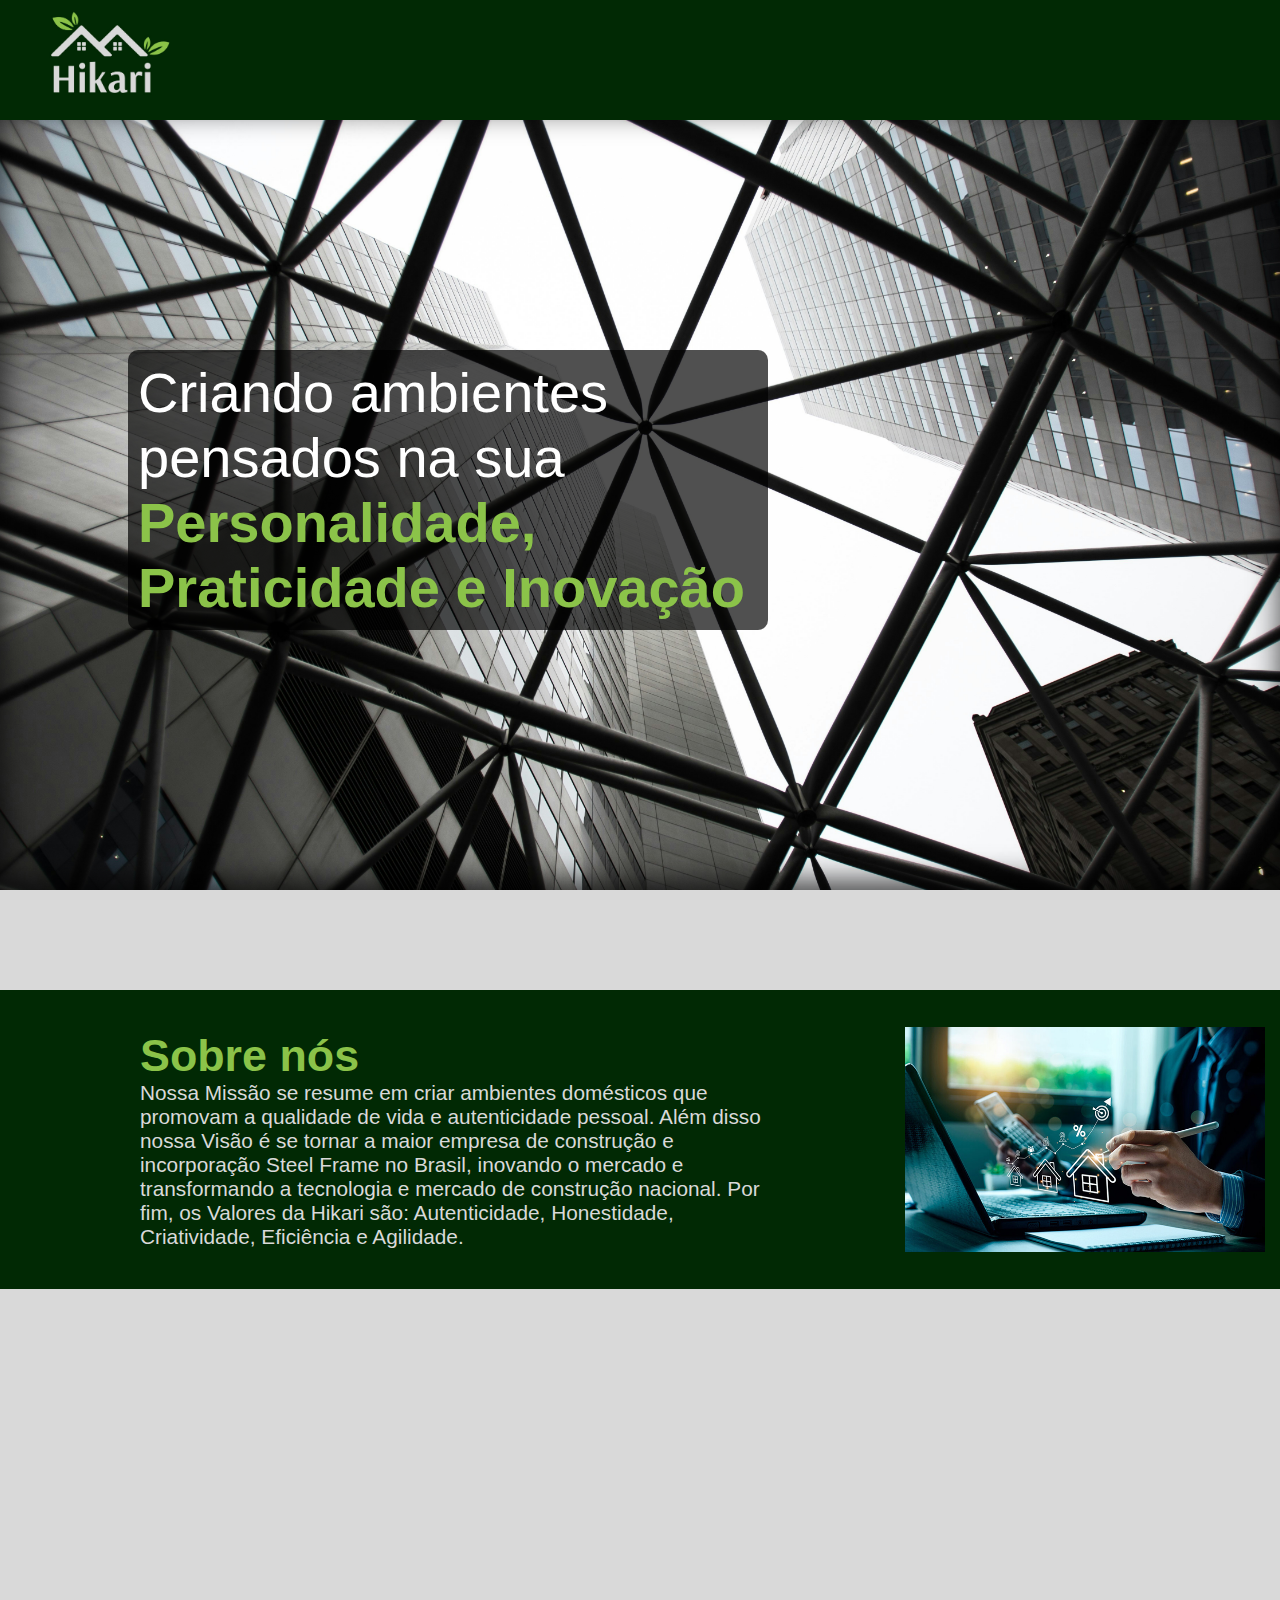
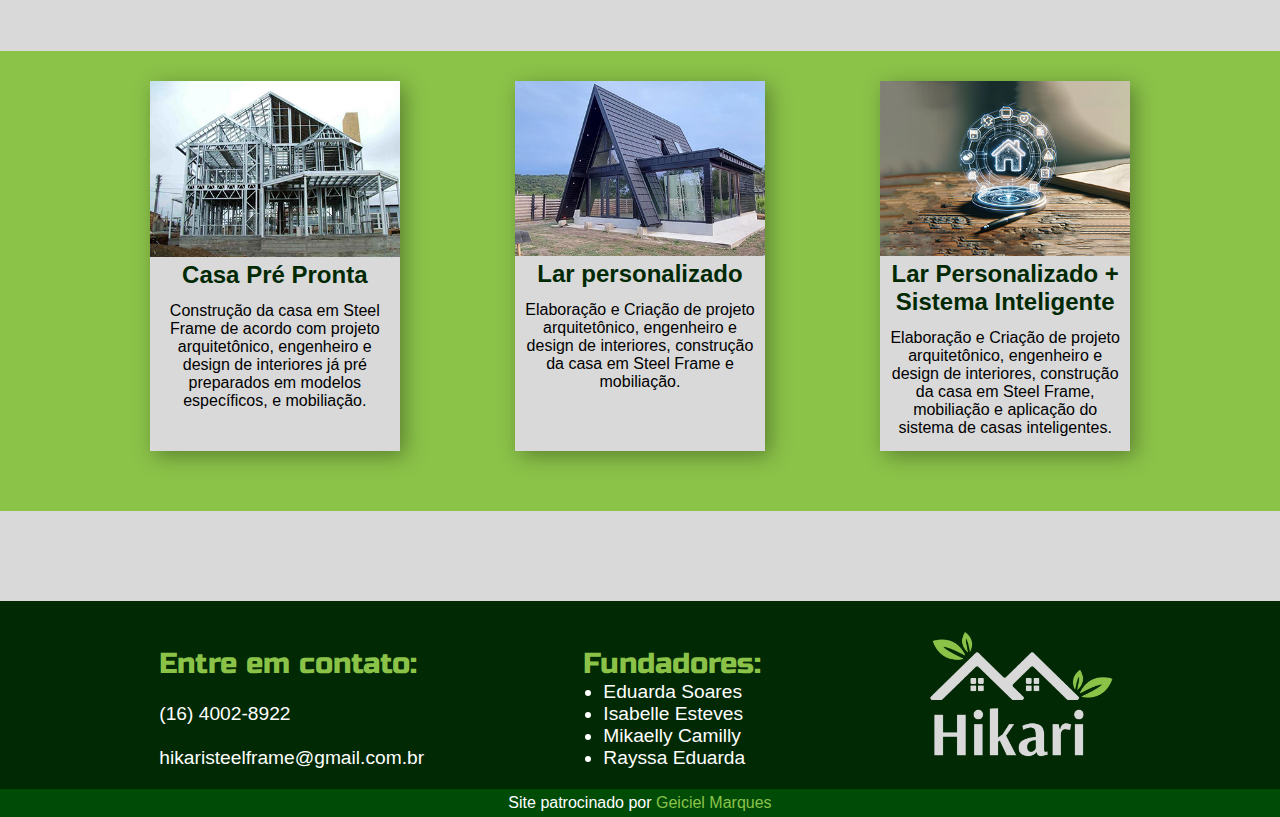
==== index.html @ da625fd5 "Publicação" ====
<!DOCTYPE html>
<html lang="pt-br">
<head>
    <meta charset="UTF-8">
    <meta name="viewport" content="width=device-width, initial-scale=1.0">
    <link rel="preconnect" href="https://fonts.googleapis.com">
    <link rel="preconnect" href="https://fonts.gstatic.com" crossorigin>
    <link href="https://fonts.googleapis.com/css2?family=Russo+One&display=swap" rel="stylesheet">

    <link rel="stylesheet" href="css/style.css">
    <link rel="stylesheet" href="css/970px.css" media="screen and (min-width: 601px) and (max-width: 945px)">
    <link rel="stylesheet" href="css/600px.css" media="screen and (max-width: 600px)">
    <link rel="stylesheet" href="css/480px.css" media="screen and (max-width: 480px)">
    <link rel="stylesheet" href="css/390px.css" media="screen and (max-width: 389px)">
    
    <title>Hikari</title>
</head>
<body>
    <header>
        <img src="img/logo.jpg" alt="lodo da empresa Hikari">
    </header>
    <section>
        <div class="intro">
            <div class="text">
                <p class="intro-p">Criando ambientes pensados na sua <span>Personalidade, Praticidade e Inovação</span></p>
            </div>
        </div><!--intro-->
        <div class="sobre">
            <div class="sobre-int">
                <div class="sobre-txt">
                    <h1>Sobre nós</h1>
                    <p>Nossa Missão se resume em criar ambientes domésticos que promovam a qualidade de vida e autenticidade pessoal. Além disso nossa Visão é se tornar a maior empresa de construção e incorporação Steel Frame no Brasil, inovando o mercado e transformando a tecnologia e mercado de construção nacional. Por fim, os Valores da Hikari são: Autenticidade, Honestidade, Criatividade, Eficiência e Agilidade.</p>
                </div>
                <div class="sobre-foto">
                    <img src="img/section-redimencionada.jpg" alt="">
                </div>
            </div><!--sobre-int-->
        </div><!--sobre-->
        <div class="historia content hidden-text" id="animated-text">
            <p>A Hikari construtora e incorporadora é uma empresa que surgiu em 2024 com o objetivo de entregar a montagem de um ambiente doméstico-artístico, que engloba as necessidades pessoais de cada pessoa, inspirado em seus gostos e vivências, além de uma qualidade de vida integrada com uma tecnologia inovadora no país, de forma mais rápida e eficiente do que qualquer outra construção convencional, inovando assim o mercado brasileiro.</p>
        </div><!--historia-->
        <div class="produtos">
            <div class="int-produtos">
                <div class="produto" onclick="toggleActive(this)">
                    <div class="produto-int">
                        <img src="img/produto-casa-pre-pronta-w400px.jpg" alt="">
                        <h2>Casa Pré Pronta</h2>
                        <p>Construção da casa em Steel Frame de acordo com projeto arquitetônico, engenheiro e design de interiores já pré preparados em modelos específicos, e mobiliação.</p>
                    </div>
                    <a href="html/agenda.html">
                        <button>
                            <p class="russo-one-regular">Orçamentos</p>
                        </button>
                    </a>
                </div>
                <div class="produto" onclick="toggleActive(this)">
                    <div class="produto-int">
                        <img src="img/produto-casa-personalizada-w400px.jpg" alt="">
                        <h2>Lar personalizado</h2>
                        <p>Elaboração e Criação de projeto arquitetônico, engenheiro e design de interiores, construção da casa em Steel Frame e mobiliação.</p>
                    </div>
                    <a href="html/agenda.html">
                    <button>
                        <p class="russo-one-regular">Orçamentos</p>
                    </button>
                </a>
                </div>
                <div class="produto" onclick="toggleActive(this)">
                    <div class="produto-int">
                        <img src="img/produto-casa-inteligente-w400px.jpg" alt="">
                        <h2>Lar Personalizado + Sistema Inteligente</h2>
                        <p>Elaboração e Criação de projeto arquitetônico, engenheiro e design de interiores, construção da casa em Steel Frame, mobiliação e aplicação do sistema de casas inteligentes.</p>
                    </div>
                    <a href="html/agenda.html">
                        <button>
                            <p class="russo-one-regular">Orçamentos</p>
                        </button>
                    </a>
                </div>
            </div>
        </div>
    </section>
    <footer>
        <div class="footer-div">
                <div class="div-foot txt-foot">
                    <h2 class="russo-one-regular">Entre em contato:</h2><br>
                        <p>(16) 4002-8922</p><br>
                        <p class="email-p">hikaristeelframe@gmail.com.br</p>
                </div>
                <div class="div-foot txt-foot">
                    <h2 class="russo-one-regular"> Fundadores:</h2>
                    <ul>
                        <li>Eduarda Soares</li>
                        <li>Isabelle Esteves</li>
                        <li>Mikaelly Camilly</li>
                        <li>Rayssa Eduarda</li>
                    </ul>
                </div>
            <div class="div-foot foto-foot">
                <img src="img/logo.jpg" width="200px">
            </div>
        </div>
        <div class="patroc">
            <p>Site patrocinado por <a href="https://github.com/Geiciel" target="_blank" class="patro">Geiciel Marques</a></p>
        </div>
    </footer>
    <script>
        window.alert ('Olá, esse site é dedicado a um trabalho de TCC (Trabalho de conclusão de curso), ou seja, essa construtora é ficticia')

        function toggleActive(element) {
            element.classList.toggle('active');
        }

        function isInViewport(element) {
            const rect = element.getBoundingClientRect();
            return (
                rect.top < (window.innerHeight || document.documentElement.clientHeight)
            );
        }

        function checkVisibility() {
            const text = document.getElementById('animated-text');
            if (isInViewport(text)) {
                text.classList.add('visible-text');
            }
        }

        window.addEventListener('scroll', checkVisibility);
        window.addEventListener('load', checkVisibility);
    </script>
</body>
</html>
---- css/style.css ----
* {
    margin: 0px;
    padding: 0px;
    font-family: Arial, Helvetica, sans-serif;
}

.russo-one-regular {
    font-family: "Russo One", sans-serif;
    font-weight: 400;
    font-style: normal;
  }
  
body {
    background-color: #d9d9d9;
}

header {
    background-color: #012904;
    height: 120px;
}

header > img {
    width: 130px;
    margin-left: 5vh;
    margin-top: 5px;
}

.intro {
    background-image: url(../img/intro.jpg);
    background-size: cover;
    background-position: center;
    background-attachment: fixed;
    height: calc(100dvh - 130px);
    box-shadow: inset 0px -10px 30px #000000be;
    transition: 2s;
}

.text {
    background-color: #000000af;
    max-width: 620px;
    padding: 10px;
    border-radius: 10px;
    color: #fff;
    position: relative;
    top: 230px;
    left: 10%;
    transition: 2s;
}

.text > .intro-p {
    font-size: 3.5rem;
}

.intro-p > span {
    color: #8BC349;
    font-weight: bold;
}

.sobre {
    background-color: #012904;
    margin-top: 100px;
    padding: 15px;
    transition: 2s;
}

.sobre-int {
    display: flex;
    flex-wrap: wrap;
    justify-content: space-between;
    transition: 2s;
}

.sobre-txt {
    max-width: 50%;
    padding-top: 25px;
    padding-bottom: 25px;
    padding-left: 10%;
    transition: 2s;
}

.sobre-txt > h1 {
    color: #8BC349;
    font-size: 2.8rem;
    transition: 2s;
}

.sobre-txt > p {
    color: #d9d9d9;
    font-size: 1.3rem;
}

.sobre-foto {
    width: 360px;
    max-height: 300px;
    margin: auto 0px;
    transition: 2s;
}

.sobre-foto > img {
    display: block;
    max-width: 360px;
}

.historia {
    margin-top: 60px;
    margin-bottom: 70px;
    margin-left: 10%;
    max-width: 600px;
}

.hidden-text {
    opacity: 0;
    transform: translateX(-100%);
    transition: transform 0.9s ease-out, opacity 0.5s ease-out;
}

.visible-text {
    opacity: 1;
    transform: translateX(0);
}

.content {
    padding: 20px;
}

.historia > p {
    font-size: 1.3rem;
    padding-left: 9px;
    border-left: solid 9px #8BC349;
}

.produtos {
    background-color: #8BC349;
    padding-top: 30px;
    padding-bottom: 60px;
    margin-bottom: 90px;
}

.int-produtos {
    display: flex;
    flex-wrap: wrap;
    row-gap: 50px;
    column-gap: 9%;
    justify-content: center;
    max-width: 1300px;
    margin: auto;
}

.produto {
    width: 250px;
    height: 370px;
    position: relative;
    transition: .6s
}

.produto:hover {
    height: 415px;
    margin-bottom: -41px;
    transition: .8s;
}

.produto-int {
    background-color: #d9d9d9;
    box-shadow: 5px 5px 20px #00000056;
    height: 370px;
    position: relative;
    cursor: pointer;
    z-index: 1;
}

.produto-int > img {
    width: 250px;
}

.produto-int > h2 {
    text-align: center;
    color: #012904;
    margin-bottom: 8px
}

.produto-int > P {
    padding: 5px;
    text-align: center;

}

.produto > a {
    position: absolute;
    bottom: 0px;
    width: 100%;
}

.produto > a > button {
    background-color: #006408;
    border: solid 0px;
    border-radius: 0px 0px 10px 10px;
    width: 100%;
    height: 45px;
    cursor: pointer;
}

.produto > a > button > p {
    font-size: 2rem;
    color: #fff;
}

footer {
    background-color: #012904;
    padding-top: 20px;
}

.footer-div {
    display: flex;
    flex-wrap: wrap;
    justify-content: space-evenly;
}

.div-foot {
    margin-bottom: 20px;
    font-size: 1.2rem;
}

.txt-foot {
    padding-top: 25px;
}

.div-foot > h2 {
    color: #8BC349;
    font-weight: normal
}

.div-foot > p {
    color: #fff;
}

.div-foot > ul > li {
    color: #fff;
    margin-left: 20px;
}

.foto-foot {
    height: 100%;
}

.patroc {
    background-color: #004B06;
    text-align: center;
    font-size: 1rem;
    padding: 5px;
}

.patroc > p {
    color: #fff;
}

.patroc > p > a {
    text-decoration: none;
    color: #8BC349;
}

.patroc > p > a:hover {
    color: #fff;
}

/* Pagina de Orçamentos */

.login {
    background-color: #012904;
}

.section-login {
    display: flex;
    width: 100vw;
    height: 100dvh;
}

.foto-login {
    background-image: url(../img/login-fundo.jpeg);
    background-size: cover;
    background-position: center;
    width: 60%;
    height: 100%;
}

.degrade {
    background: linear-gradient(to left,#012904, #00000000 );
    max-width: 1200px;
    height: 100%;
}

.form-ext {
    width: 40%;
    height: 65%;
    margin: auto;
}

.form-int {
    margin: auto;
    width: 260px;
}

.h1-login {
    font-family: "Russo One", sans-serif;
    font-weight: normal;
    color: #8BC349;
    font-size: 2.3rem;
    text-align: center;
    margin-bottom: 70px;
}

label {
    color: #d9d9d9;
    margin-bottom: 5px;
    font-size: 1.2rem;
}

.input {
    text-align: start;
    height: 60px;
    margin-bottom: 20px;

}

.input > input {
    width: 96%;
    height: 30px;
    border-radius: 15px;
    outline: none;
    border: 0px;
    padding-left: 10px;
    font-size: 1rem;
}

.data-hora {
    display: flex;
    width: 100%;
    margin-bottom: 20px;
}

.data > input, .hora > input {
    border-radius: 20px;
    border: 0px;
    height: 30px;
    padding: 0px 5px;
    font-size: 1.1rem;
    outline: none;
}

.hora {
    margin-left: 10px;
}

button {
    border-radius: 20px;
    border: 0px;
    height: 40px;
    width: 100%;
    background-color: #8BC349;
    color: #fff;
    transition: .6s;
    font-size: 1.3rem;
}

form > button:hover {
    cursor: pointer;
    transition: .6s;
    transform: scale(1.1);
}
---- css/970px.css ----
.text {
    max-width: 500px;
    left: 8%;
}

.text > .intro-p {
    font-size: 2.7rem;
}

.sobre-txt {
    max-width: 650px;
    padding: 8%;
}

.sobre-foto {
    margin: auto;
}

.historia {
    margin-left: 8%;
}

.int-produtos {
    column-gap: 5%;
}
---- css/600px.css ----
header {
    height: 80px;
}

header > img {
    width: 90px;
}

.intro {
    height: calc(100dvh - 90px);
}

.text {
    max-width: 400px;
    left: 8%;
}

.text > .intro-p {
    font-size: 2.7rem;
}

.sobre-txt {
    max-width: 650px;
    padding: 8%;
}

.sobre-foto {
    margin: auto;
}

.historia {
    margin-left: 8%;
}

.int-produtos {
    column-gap: 5%;
}
---- css/480px.css ----
header {
    height: 60px;
}

header > img {
    width: 60px;
}

.intro {
    transition: 2s;
    height: calc(100dvh - 400px);
}

.text {
    max-width: 360px;
    top: 120px;
    left: 1%;
}

.text > .intro-p {
    font-size: 2.4rem;
}
.sobre-txt {
    max-width: 650px;
    padding: 1%;
}

.sobre-foto {
    margin: auto;
}

.historia {
    margin-left: 1%;
}

.int-produtos {
    column-gap: 5%;
}
---- css/390px.css ----
header {
    height: 60px;
}

header > img {
    width: 60px;
}

.intro {
    height: calc(100dvh - 200px);
}

.text {
    max-width: 360px;
    top: 30%;
    left: 1%;
}

.text > .intro-p {
    font-size: 1.5rem;
}
.sobre-txt {
    max-width: 650px;
    padding: 1%;
}

.sobre-foto {
    margin: auto;
}

.historia {
    margin-left: 1%;
}

.int-produtos {
    column-gap: 5%;
}

.sobre-foto {
    width: 310px;
    max-height: 300px;
    margin: auto 0px;
}

.sobre-foto > img {
    display: block;
    max-width: 290px;
}

/* pagina Orçamentos */

.login {
    background: none;
}

.foto-login {
    display: none;
}

.form-ext {
    width: 100vw;
    height: 100dvh;
    background-color: #d9d9d9;
    box-shadow: 10px 10px 40px #00000015;
    border-radius: 0px;
    padding: 0px;
}

.h1-login {
    color: #8BC349;
    font-size: 2rem;
    margin-bottom: 20px;
}


label {
    color: #012904;
    margin-bottom: 5px;
    font-size: 1.2rem;
}

input {
    box-shadow: 5px 5px 10px #00000009;
}
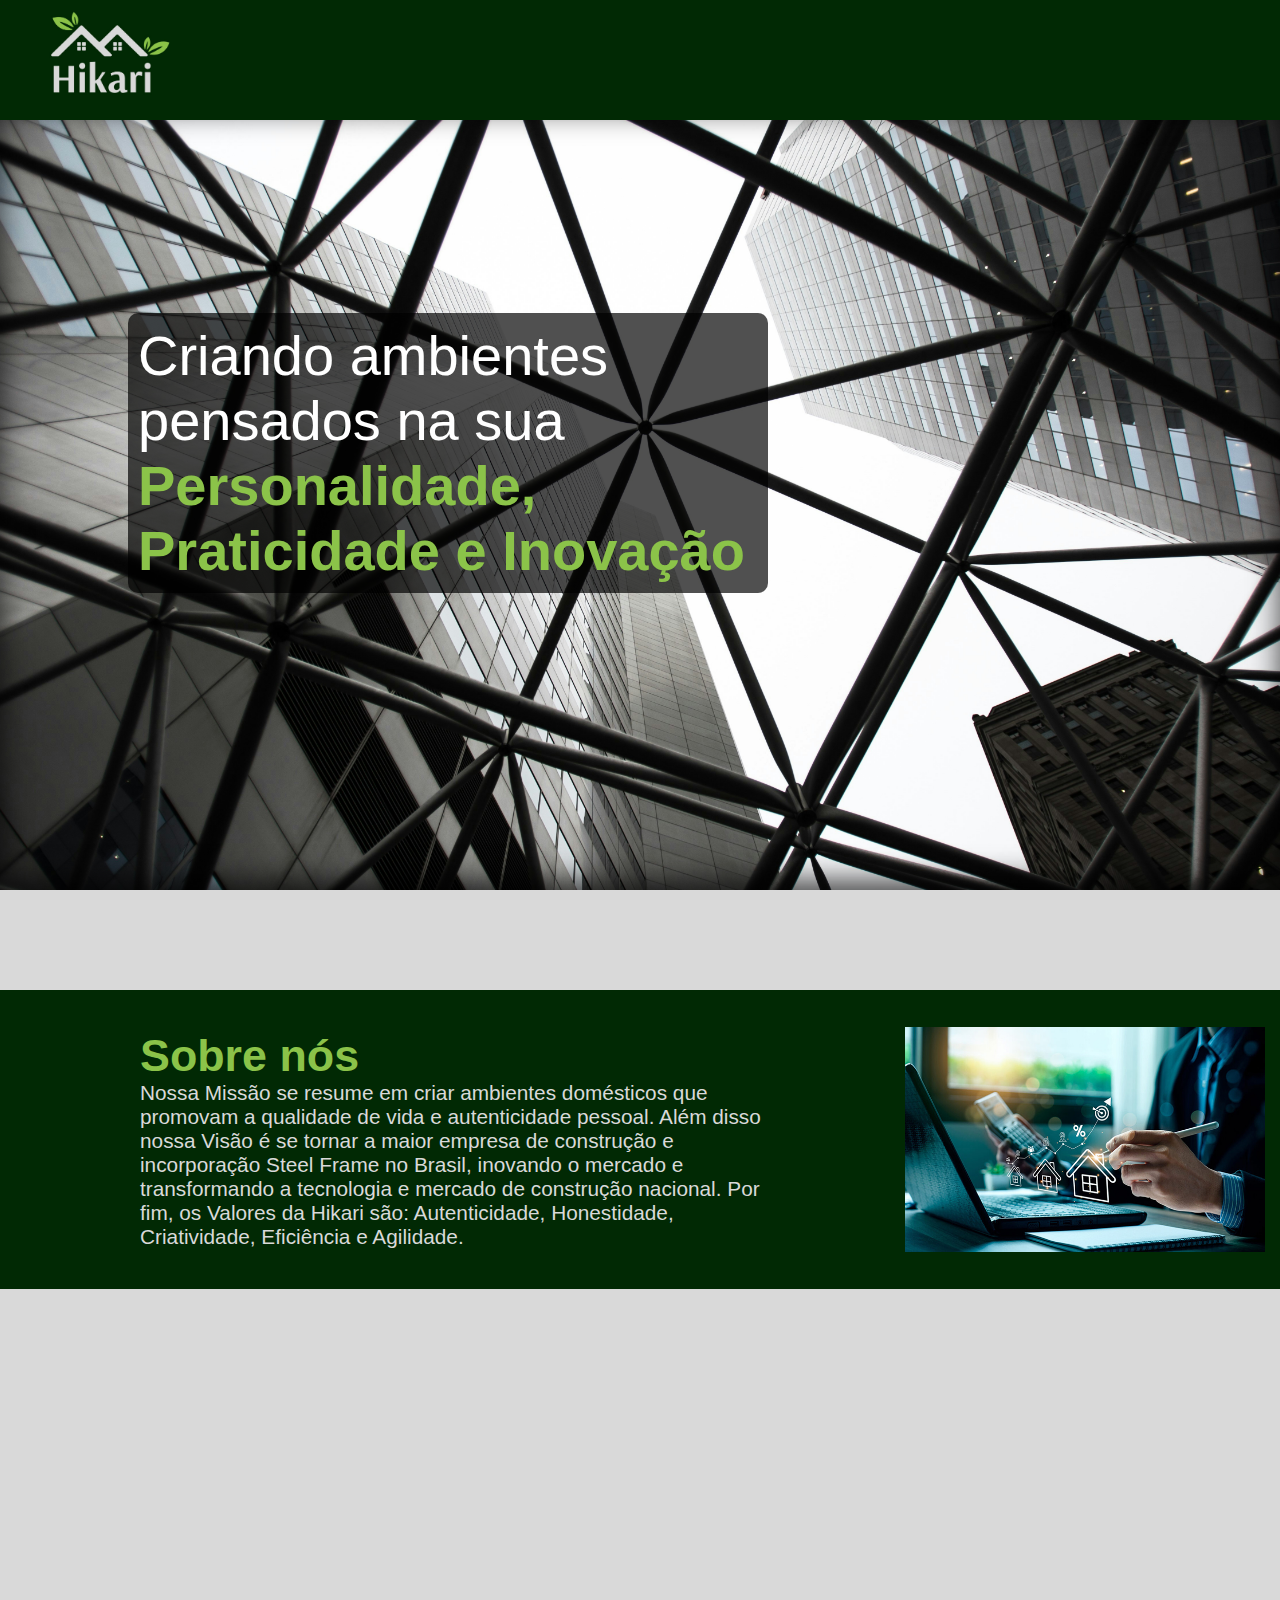
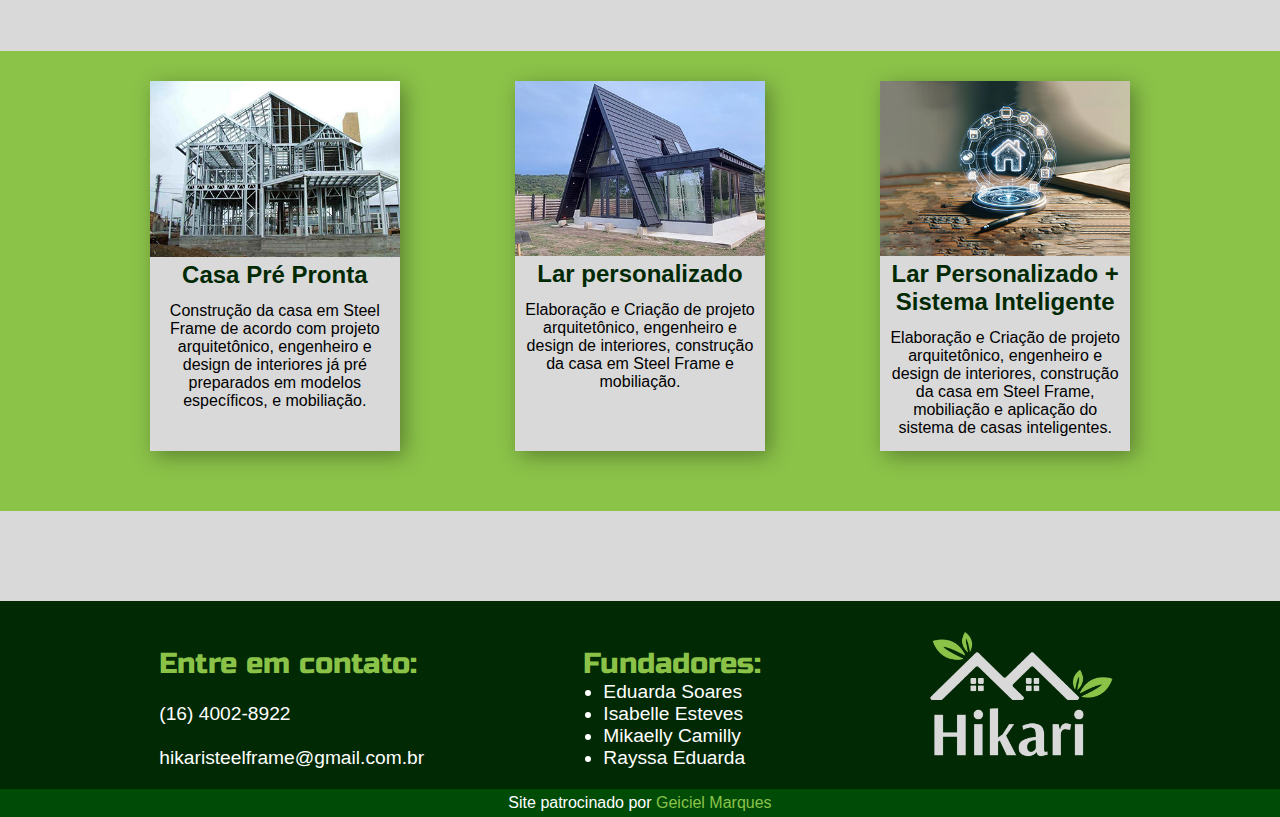
==== commit 2c3b1a6d: "Atualização 0.8" ====
--- a/index.html
+++ b/index.html
@@ -3,6 +3,7 @@
 <head>
     <meta charset="UTF-8">
     <meta name="viewport" content="width=device-width, initial-scale=1.0">
+    <meta name="theme-color" content="#012904">
     <link rel="preconnect" href="https://fonts.googleapis.com">
     <link rel="preconnect" href="https://fonts.gstatic.com" crossorigin>
     <link href="https://fonts.googleapis.com/css2?family=Russo+One&display=swap" rel="stylesheet">
@@ -12,12 +13,17 @@
     <link rel="stylesheet" href="css/600px.css" media="screen and (max-width: 600px)">
     <link rel="stylesheet" href="css/480px.css" media="screen and (max-width: 480px)">
     <link rel="stylesheet" href="css/390px.css" media="screen and (max-width: 389px)">
+
+    <link rel="apple-touch-icon" sizes="180x180" href="img/fovicon/apple-touch-icon.png">
+    <link rel="icon" type="image/png" sizes="32x32" href="img/fovicon/favicon-32x32.png">
+    <link rel="icon" type="image/png" sizes="16x16" href="img/fovicon/favicon-16x16.png">
+    <link rel="manifest" href="/site.webmanifest">
     
     <title>Hikari</title>
 </head>
 <body>
     <header>
-        <img src="img/logo.jpg" alt="lodo da empresa Hikari">
+        <img src="img/logo.jpg" alt="logo da empresa Hikari">
     </header>
     <section>
         <div class="intro">
--- a/css/style.css
+++ b/css/style.css
@@ -30,7 +30,7 @@
     background-size: cover;
     background-position: center;
     background-attachment: fixed;
-    height: calc(100dvh - 130px);
+    height: calc(100vh - 130px);
     box-shadow: inset 0px -10px 30px #000000be;
     transition: 2s;
 }
@@ -42,7 +42,7 @@
     border-radius: 10px;
     color: #fff;
     position: relative;
-    top: 230px;
+    top: 25%;
     left: 10%;
     transition: 2s;
 }
@@ -290,7 +290,6 @@
 
 .form-ext {
     width: 40%;
-    height: 65%;
     margin: auto;
 }
 
@@ -332,7 +331,7 @@
 }
 
 .data-hora {
-    display: flex;
+    text-align: start;
     width: 100%;
     margin-bottom: 20px;
 }
@@ -344,10 +343,12 @@
     padding: 0px 5px;
     font-size: 1.1rem;
     outline: none;
+    width: 97%;
+    text-align: center;
 }
 
 .hora {
-    margin-left: 10px;
+    margin-top: 10px;
 }
 
 button {
--- a/css/600px.css
+++ b/css/600px.css
@@ -7,7 +7,7 @@
 }
 
 .intro {
-    height: calc(100dvh - 90px);
+    height: 70vh;
 }
 
 .text {
--- a/css/480px.css
+++ b/css/480px.css
@@ -8,12 +8,12 @@
 
 .intro {
     transition: 2s;
-    height: calc(100dvh - 400px);
+    height: 60vh;
 }
 
 .text {
     max-width: 360px;
-    top: 120px;
+    top: 25%;
     left: 1%;
 }
 
--- a/css/390px.css
+++ b/css/390px.css
@@ -7,17 +7,17 @@
 }
 
 .intro {
-    height: calc(100dvh - 200px);
+    height: 70vh;
 }
 
 .text {
-    max-width: 360px;
-    top: 30%;
+    max-width: 260px;
+    top: 15%;
     left: 1%;
 }
 
 .text > .intro-p {
-    font-size: 1.5rem;
+    font-size: 1.3rem;
 }
 .sobre-txt {
     max-width: 650px;
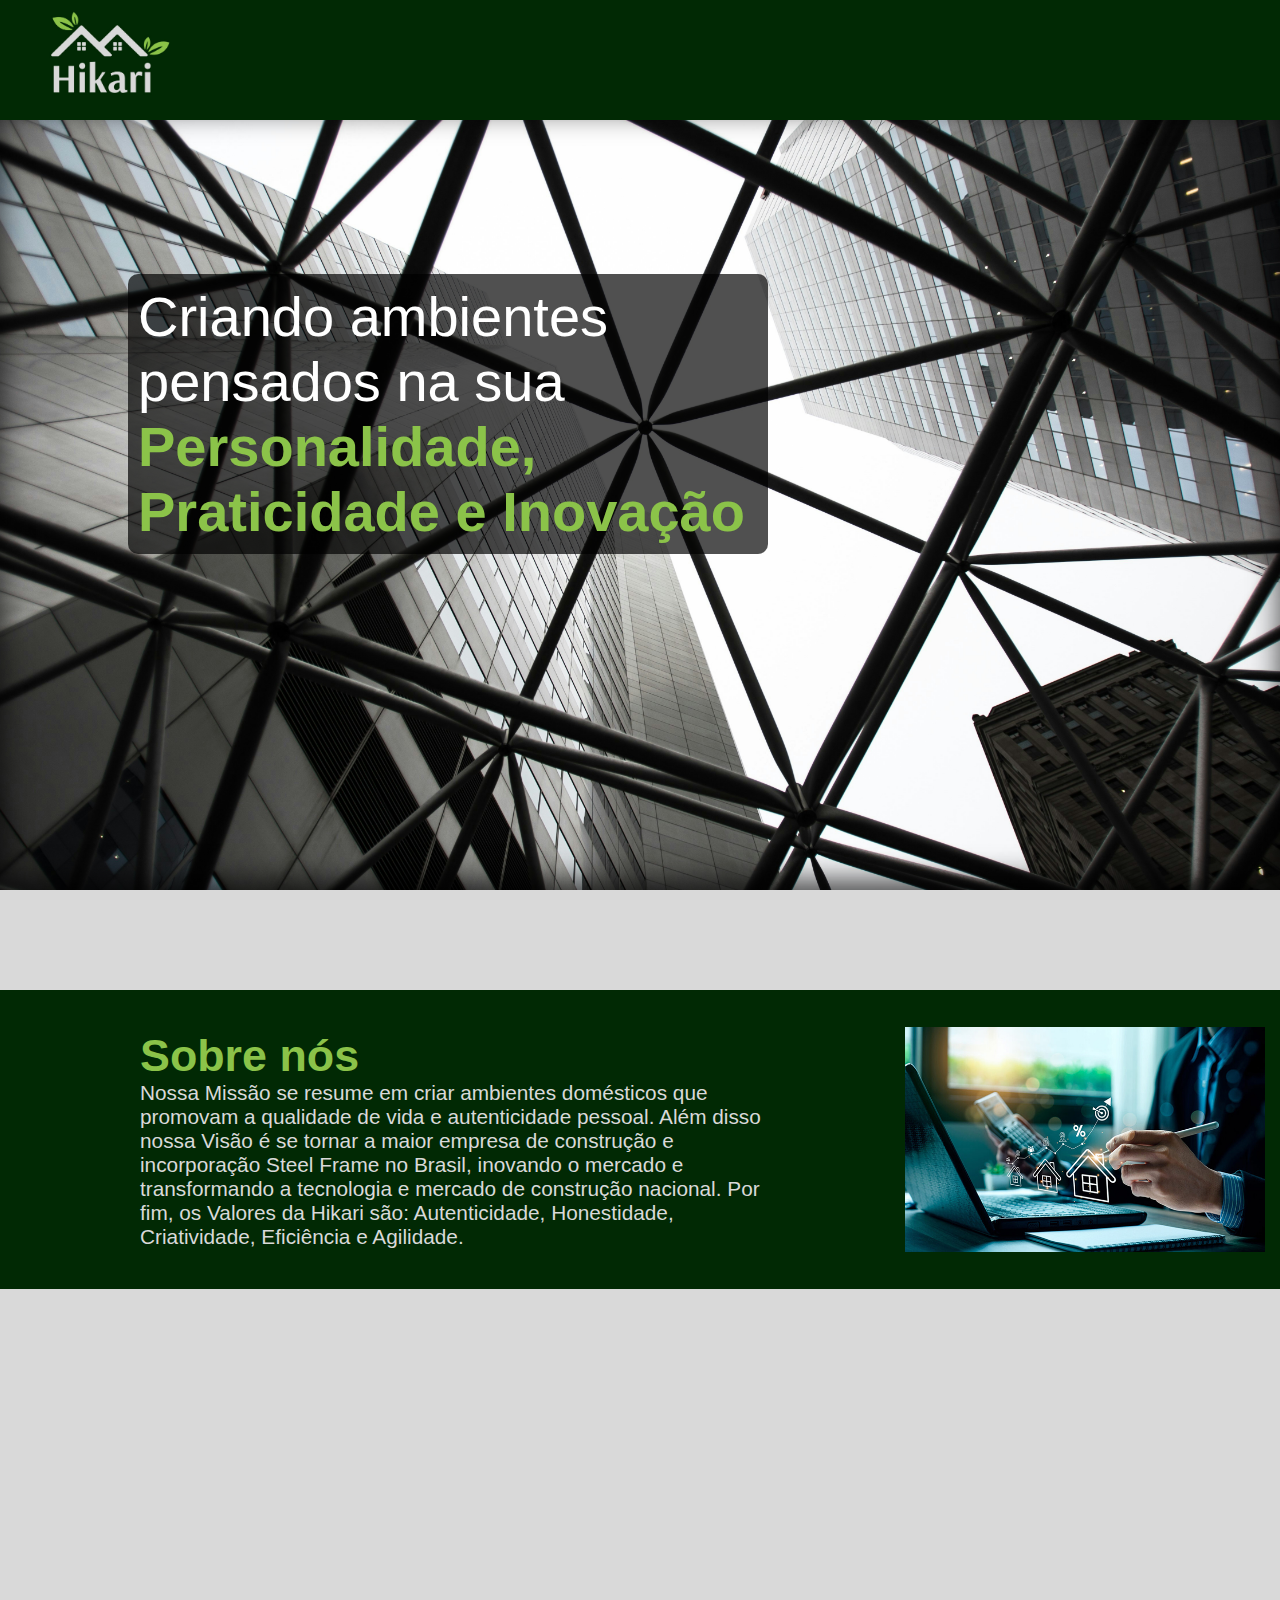
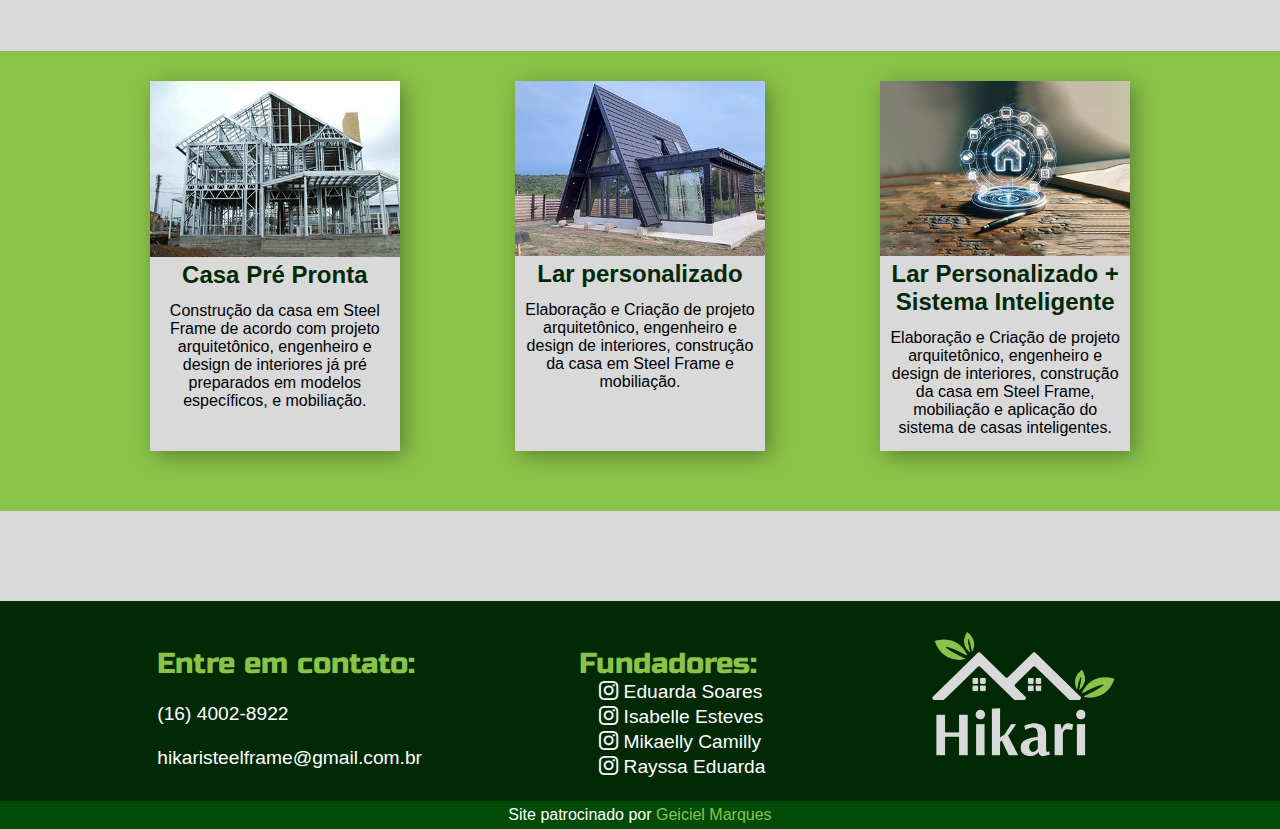
==== commit e2019e97: "Atualização 0.10" ====
--- a/index.html
+++ b/index.html
@@ -7,6 +7,7 @@
     <link rel="preconnect" href="https://fonts.googleapis.com">
     <link rel="preconnect" href="https://fonts.gstatic.com" crossorigin>
     <link href="https://fonts.googleapis.com/css2?family=Russo+One&display=swap" rel="stylesheet">
+    <link rel="stylesheet" href="https://cdn.jsdelivr.net/npm/bootstrap-icons@1.11.3/font/bootstrap-icons.min.css">
 
     <link rel="stylesheet" href="css/style.css">
     <link rel="stylesheet" href="css/970px.css" media="screen and (min-width: 601px) and (max-width: 945px)">
@@ -96,10 +97,10 @@
                 <div class="div-foot txt-foot">
                     <h2 class="russo-one-regular"> Fundadores:</h2>
                     <ul>
-                        <li>Eduarda Soares</li>
-                        <li>Isabelle Esteves</li>
-                        <li>Mikaelly Camilly</li>
-                        <li>Rayssa Eduarda</li>
+                        <li><a href="https://www.instagram.com/_dudamartns?utm_source=ig_web_button_share_sheet&igsh=ZDNlZDc0MzIxNw==" target="_blank"><i class="bi bi-instagram"></i> Eduarda Soares</a></li>
+                        <li><a href="https://www.instagram.com/isa_esteves07?utm_source=ig_web_button_share_sheet&igsh=ZDNlZDc0MzIxNw==" target="_blank"><i class="bi bi-instagram"></i> Isabelle Esteves</a></li>
+                        <li><a href="https://www.instagram.com/mikaelly_llycamilly?utm_source=ig_web_button_share_sheet&igsh=ZDNlZDc0MzIxNw==" target="_blank"><i class="bi bi-instagram"></i> Mikaelly Camilly</a></li>
+                        <li><a href="https://www.instagram.com/eae_rayssa019?utm_source=ig_web_button_share_sheet&igsh=ZDNlZDc0MzIxNw==" target="_blank"><i class="bi bi-instagram"></i> Rayssa Eduarda</a></li>
                     </ul>
                 </div>
             <div class="div-foot foto-foot">
--- a/css/style.css
+++ b/css/style.css
@@ -42,7 +42,7 @@
     border-radius: 10px;
     color: #fff;
     position: relative;
-    top: 25%;
+    top: 20%;
     left: 10%;
     transition: 2s;
 }
@@ -262,6 +262,21 @@
     color: #fff;
 }
 
+li {
+    list-style-type: none;
+    margin-bottom: 3px;
+}
+
+a {
+    text-decoration: none;
+    color: #fff;
+}
+
+a:hover {
+    text-decoration: underline;
+    color: #8BC349;
+}
+
 /* Pagina de Orçamentos */
 
 .login {
@@ -289,7 +304,6 @@
 }
 
 .form-ext {
-    width: 40%;
     margin: auto;
 }
 
@@ -304,7 +318,7 @@
     color: #8BC349;
     font-size: 2.3rem;
     text-align: center;
-    margin-bottom: 70px;
+    margin-bottom: 5%;
 }
 
 label {
@@ -316,7 +330,7 @@
 .input {
     text-align: start;
     height: 60px;
-    margin-bottom: 20px;
+    margin-bottom: 8px;
 
 }
 
--- a/css/480px.css
+++ b/css/480px.css
@@ -13,7 +13,7 @@
 
 .text {
     max-width: 360px;
-    top: 25%;
+    top: 16%;
     left: 1%;
 }
 
--- a/css/390px.css
+++ b/css/390px.css
@@ -70,8 +70,13 @@
     color: #8BC349;
     font-size: 2rem;
     margin-bottom: 20px;
+    text-shadow:  2px 2px 10px #00000023,
+                 -2px -2px 10px #ffffff71;
 }
 
+.input {
+    margin-bottom: 7px;
+}
 
 label {
     color: #012904;
@@ -80,5 +85,7 @@
 }
 
 input {
-    box-shadow: 5px 5px 10px #00000009;
+    background-color: #d9d9d9;
+    box-shadow: 5px 5px 10px #00000023,
+                -5px -5px 10px #ffffff6e;
 }